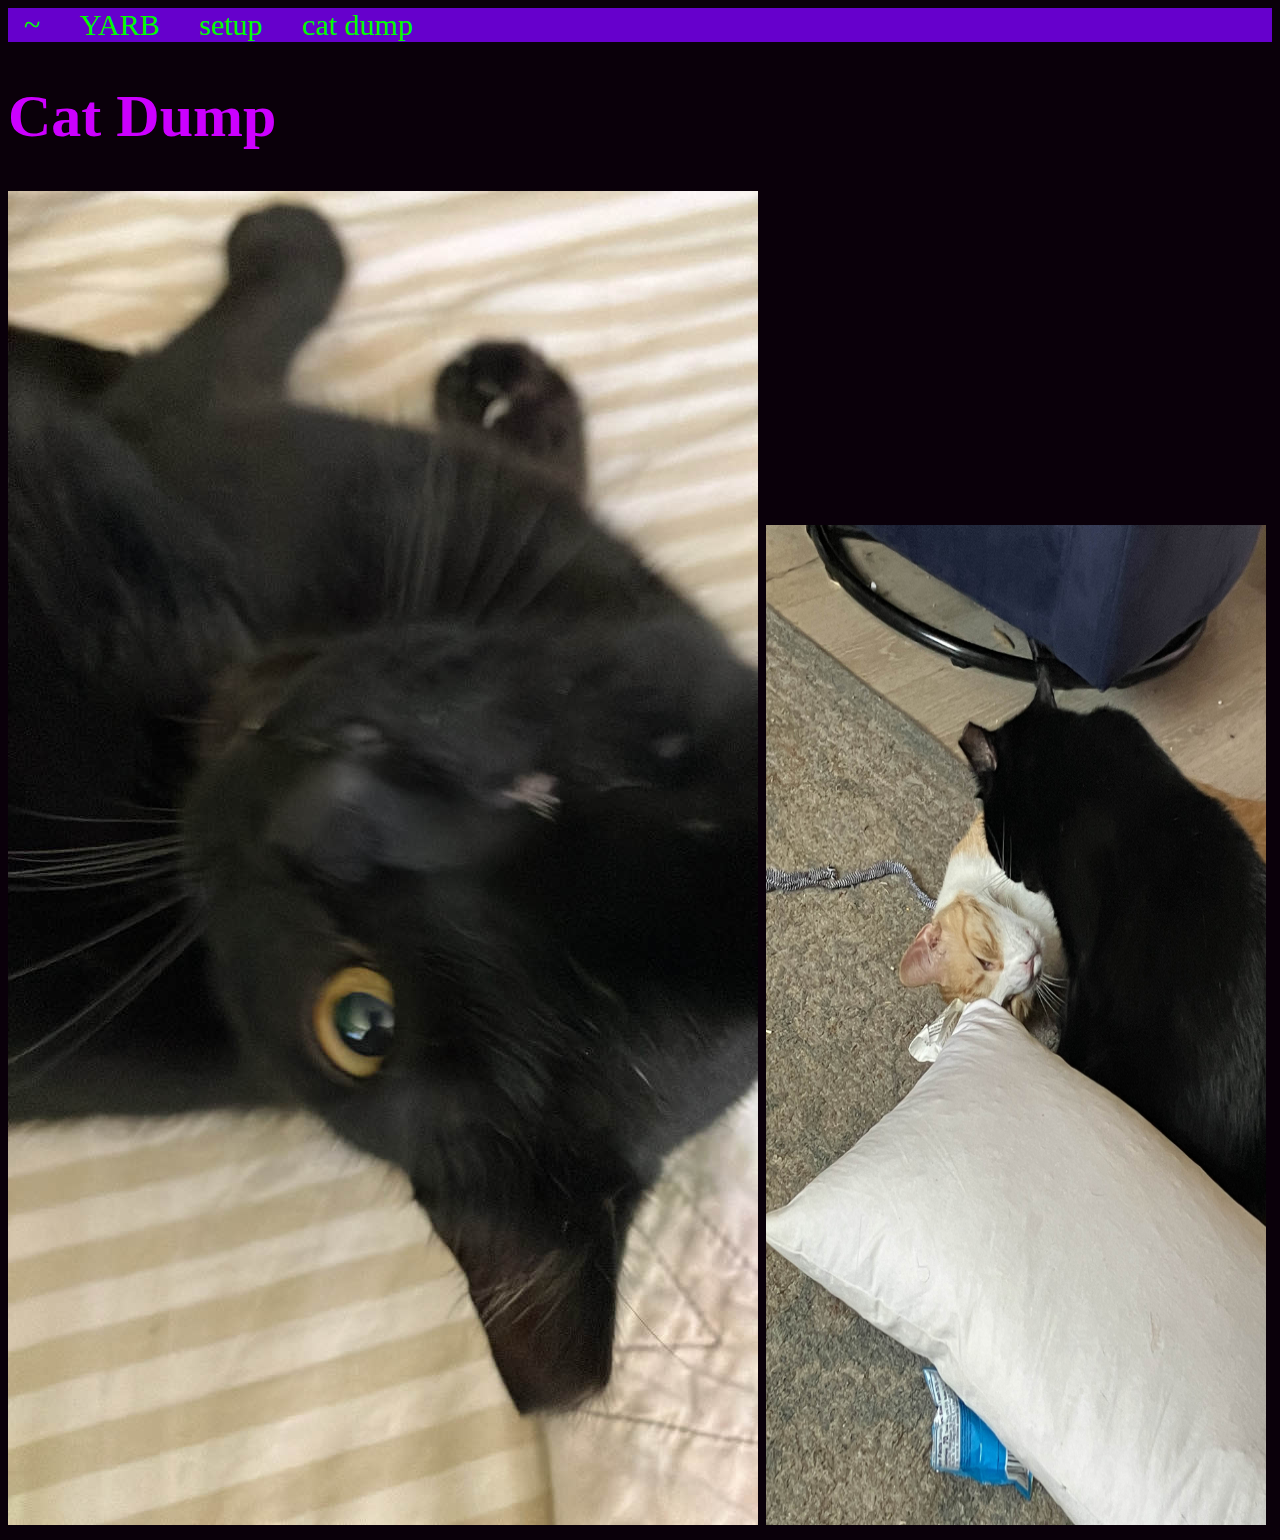
==== catdump.html @ b724ac25 "More stuff" ====
<!DOCTYPE html>
<html id = 'html'>
    <link rel="stylesheet" href="style.css">

    <title>cat dump</title>
    <link rel="icon" type="image/x-icon" href="images/kitty.png">
    <div class="topnav">
        <a class="home" href="https://kirawano.github.io">~</a>
        <a class="YARB" href="https://kirawano.github.io/YARB.html">YARB</a>
        <a class="setp" href="https://kirawano.github.io/setup.html">setup</a>
        <a class="catd" href="https://kirawano.github.io/catdump.html">cat dump</a>
    </div>
    <h1 id = 'titleText' style = 'color:rgb(204,0,255);'>Cat Dump</h1>

	<img src="images/shylo0.jpg" alt="Shylo0">
	<img src="images/kai&shylo.jpg" alt="Shylo and Kai" width="500" height="1000">

</html>
---- style.css ----
.topnav{
        background-color : #6600cc
}

.topnav a{
        color:#00ff00;
        text-align:center;
        padding:14px 16px;
        text-decoration: none;
        }

.topnav a:hover{
        text-decoration:underline;
	text-align:center;
        }

.date{
	align:center;
	color:#00ff00;
	font-size:35px;
}


html{
    color:rgb(204,0,255);
    font-size:30px;
    background-color:rgb(10,0,10);
    font-family:mono;
}

html a{
	color:#00ff00;
	text-decoration:none;
}
html a:hover{
	text-decoration:underline;
	}
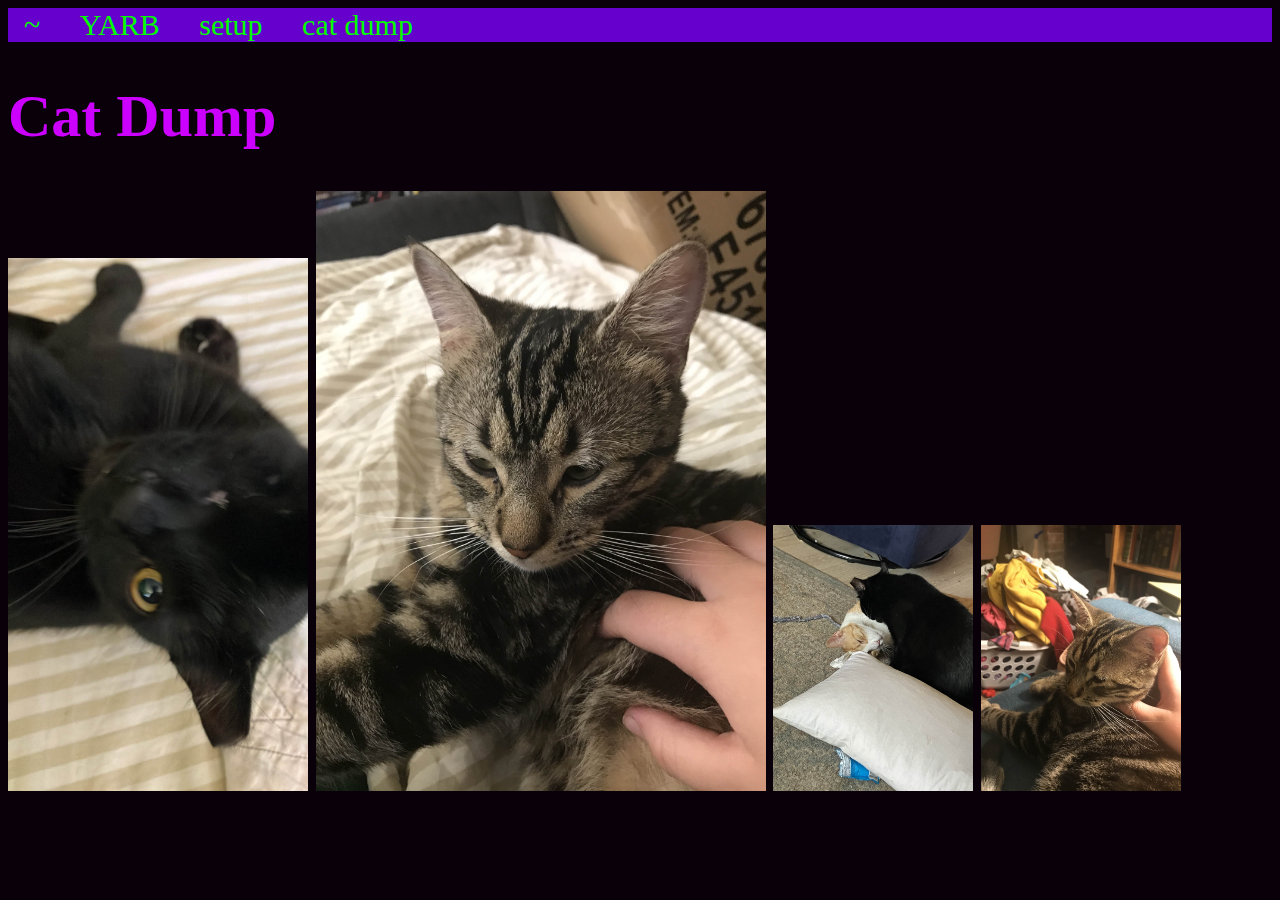
==== commit c4f8bb8f: "more cats" ====
--- a/catdump.html
+++ b/catdump.html
@@ -12,7 +12,9 @@
     </div>
     <h1 id = 'titleText' style = 'color:rgb(204,0,255);'>Cat Dump</h1>
 
-	<img src="images/shylo0.jpg" alt="Shylo0">
-	<img src="images/kai&shylo.jpg" alt="Shylo and Kai" width="500" height="1000">
+	<img src="images/shylo0.jpg" alt="Shylo0" width="300">
+	<img src="images/noodles1.jpg" alt="Noodles1" height="600">
+	<img src="images/kai&shylo.jpg" alt="Shylo and Kai" width="200">
+	<img src="images/noodles0.jpg" alt="Noodles0" width="200">
 
 </html>
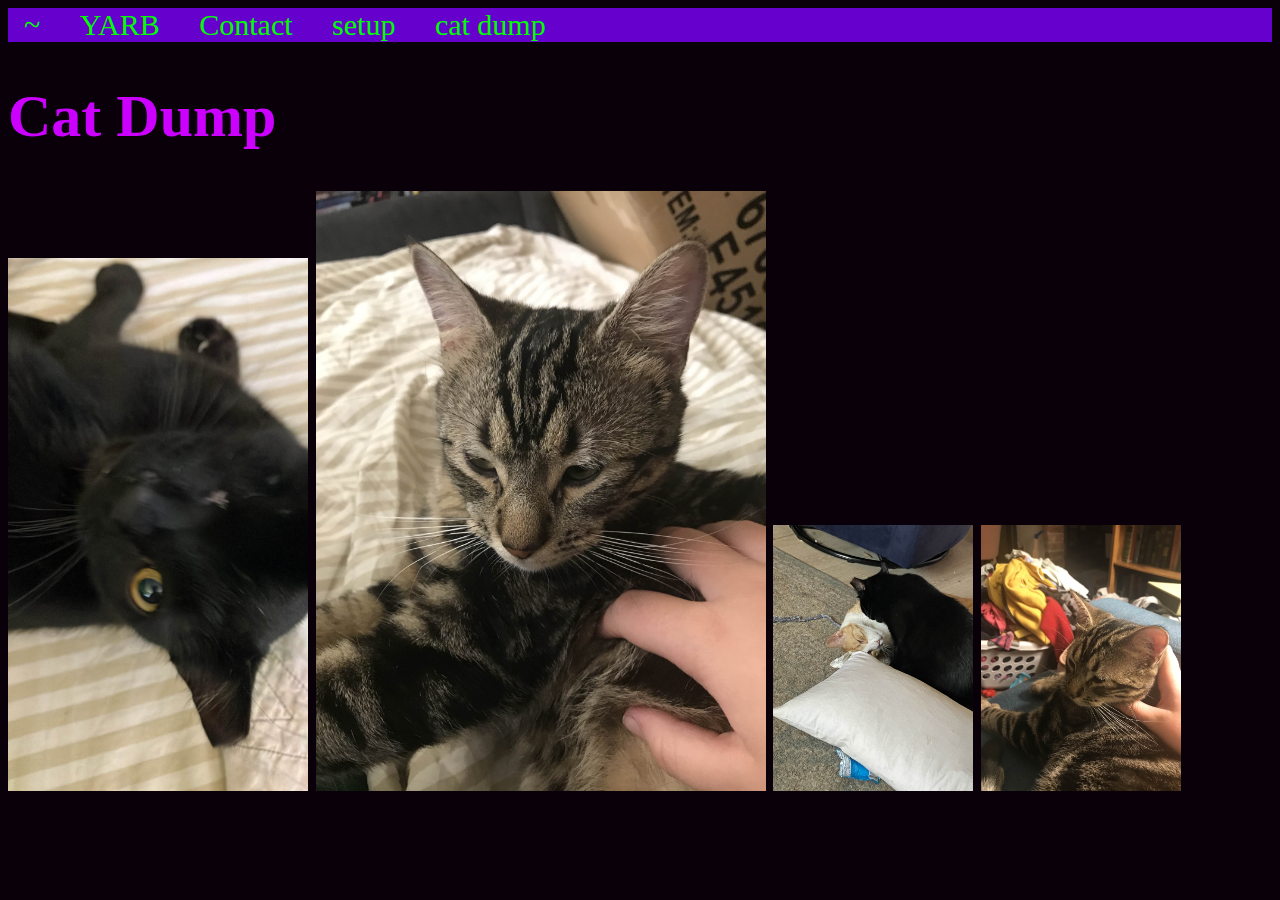
==== commit 557414d8: "more contact" ====
--- a/catdump.html
+++ b/catdump.html
@@ -7,6 +7,7 @@
     <div class="topnav">
         <a class="home" href="https://kirawano.github.io">~</a>
         <a class="YARB" href="https://kirawano.github.io/YARB.html">YARB</a>
+	<a class="CONT" href="https://kirawano.github.io/contact.html">Contact</a>
         <a class="setp" href="https://kirawano.github.io/setup.html">setup</a>
         <a class="catd" href="https://kirawano.github.io/catdump.html">cat dump</a>
     </div>
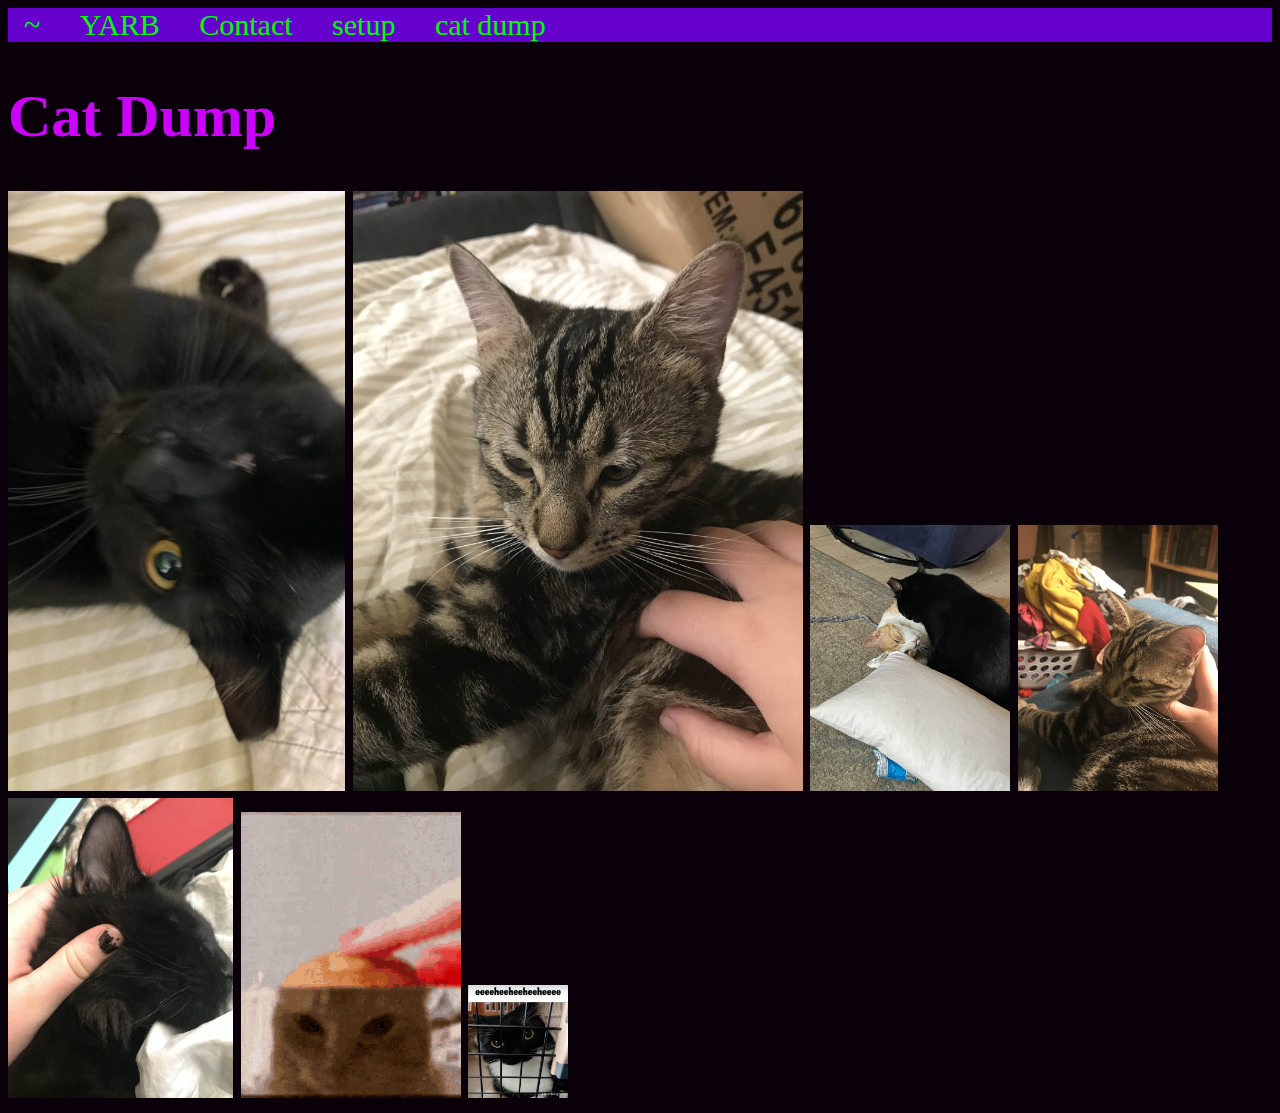
==== commit b3573070: "more kitties" ====
--- a/catdump.html
+++ b/catdump.html
@@ -13,9 +13,11 @@
     </div>
     <h1 id = 'titleText' style = 'color:rgb(204,0,255);'>Cat Dump</h1>
 
-	<img src="images/shylo0.jpg" alt="Shylo0" width="300">
+	<img src="images/shylo0.jpg" alt="Shylo0" height="600">
 	<img src="images/noodles1.jpg" alt="Noodles1" height="600">
 	<img src="images/kai&shylo.jpg" alt="Shylo and Kai" width="200">
 	<img src="images/noodles0.jpg" alt="Noodles0" width="200">
-
+	<img src="images/bella0.jpg" alt="Bella" height="300">
+	<img src="images/cat-lobotomy.gif">
+	<img src="images/ehe.jpg" width="100">
 </html>
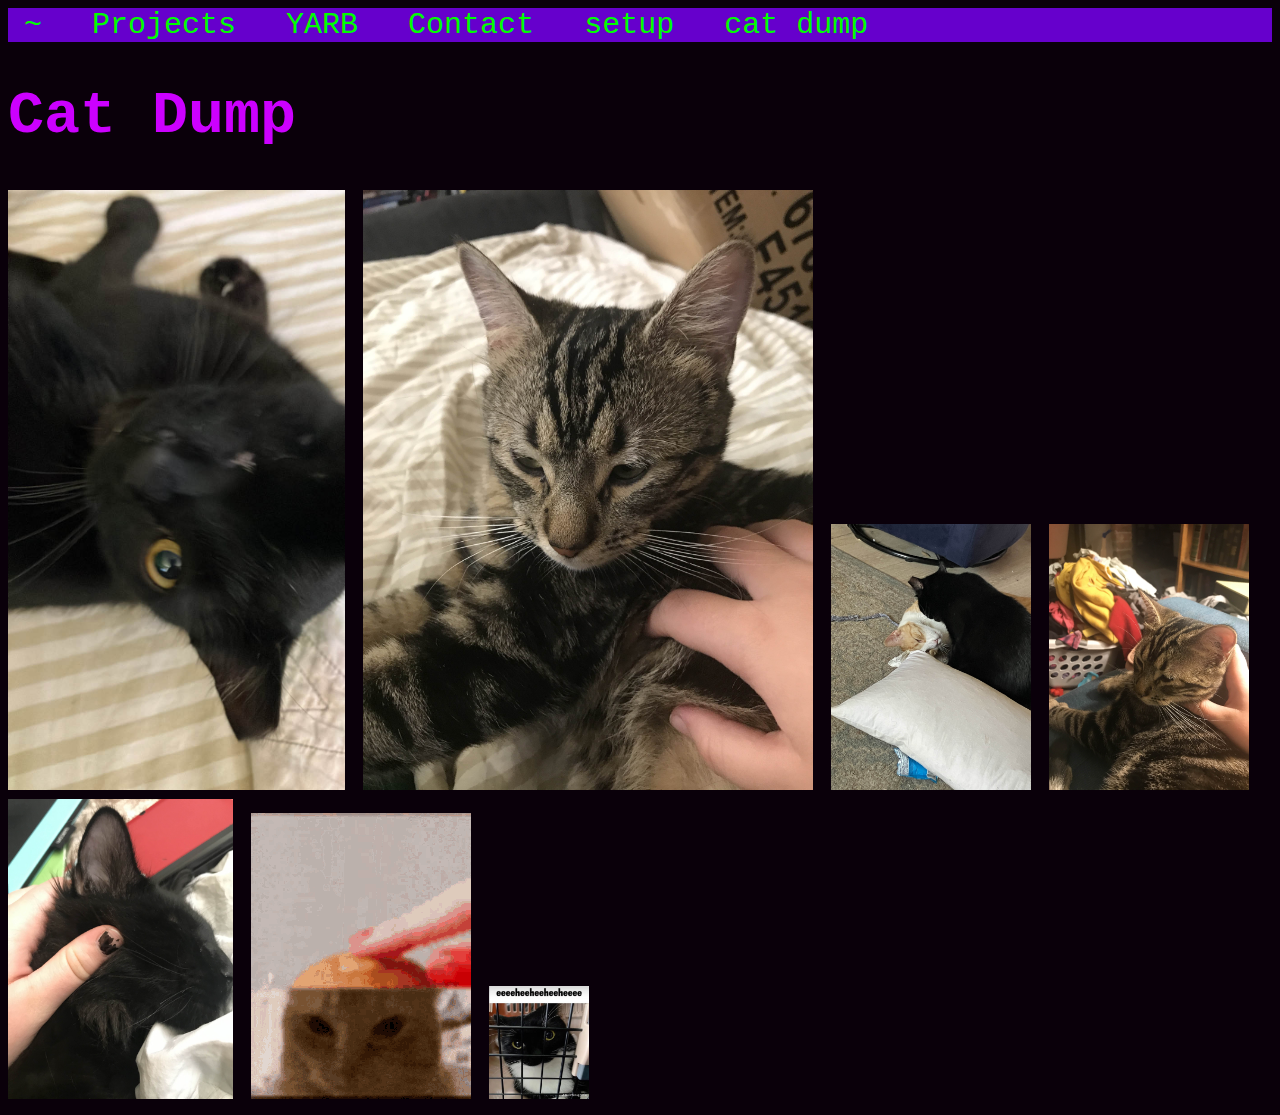
==== commit ad716dfe: "some more posts & other things" ====
--- a/catdump.html
+++ b/catdump.html
@@ -6,6 +6,7 @@
     <link rel="icon" type="image/x-icon" href="images/kitty.png">
     <div class="topnav">
         <a class="home" href="https://kirawano.github.io">~</a>
+	<a class="proj" href="https://kirawano.github.io/projects.html">Projects</a>
         <a class="YARB" href="https://kirawano.github.io/YARB.html">YARB</a>
 	<a class="CONT" href="https://kirawano.github.io/contact.html">Contact</a>
         <a class="setp" href="https://kirawano.github.io/setup.html">setup</a>
--- a/style.css
+++ b/style.css
@@ -25,7 +25,12 @@
     color:rgb(204,0,255);
     font-size:30px;
     background-color:rgb(10,0,10);
-    font-family:mono;
+    font-family:monospace;
+}
+
+table, th, td {
+	border:1px solid;
+	border-color:white;
 }
 
 html a{
